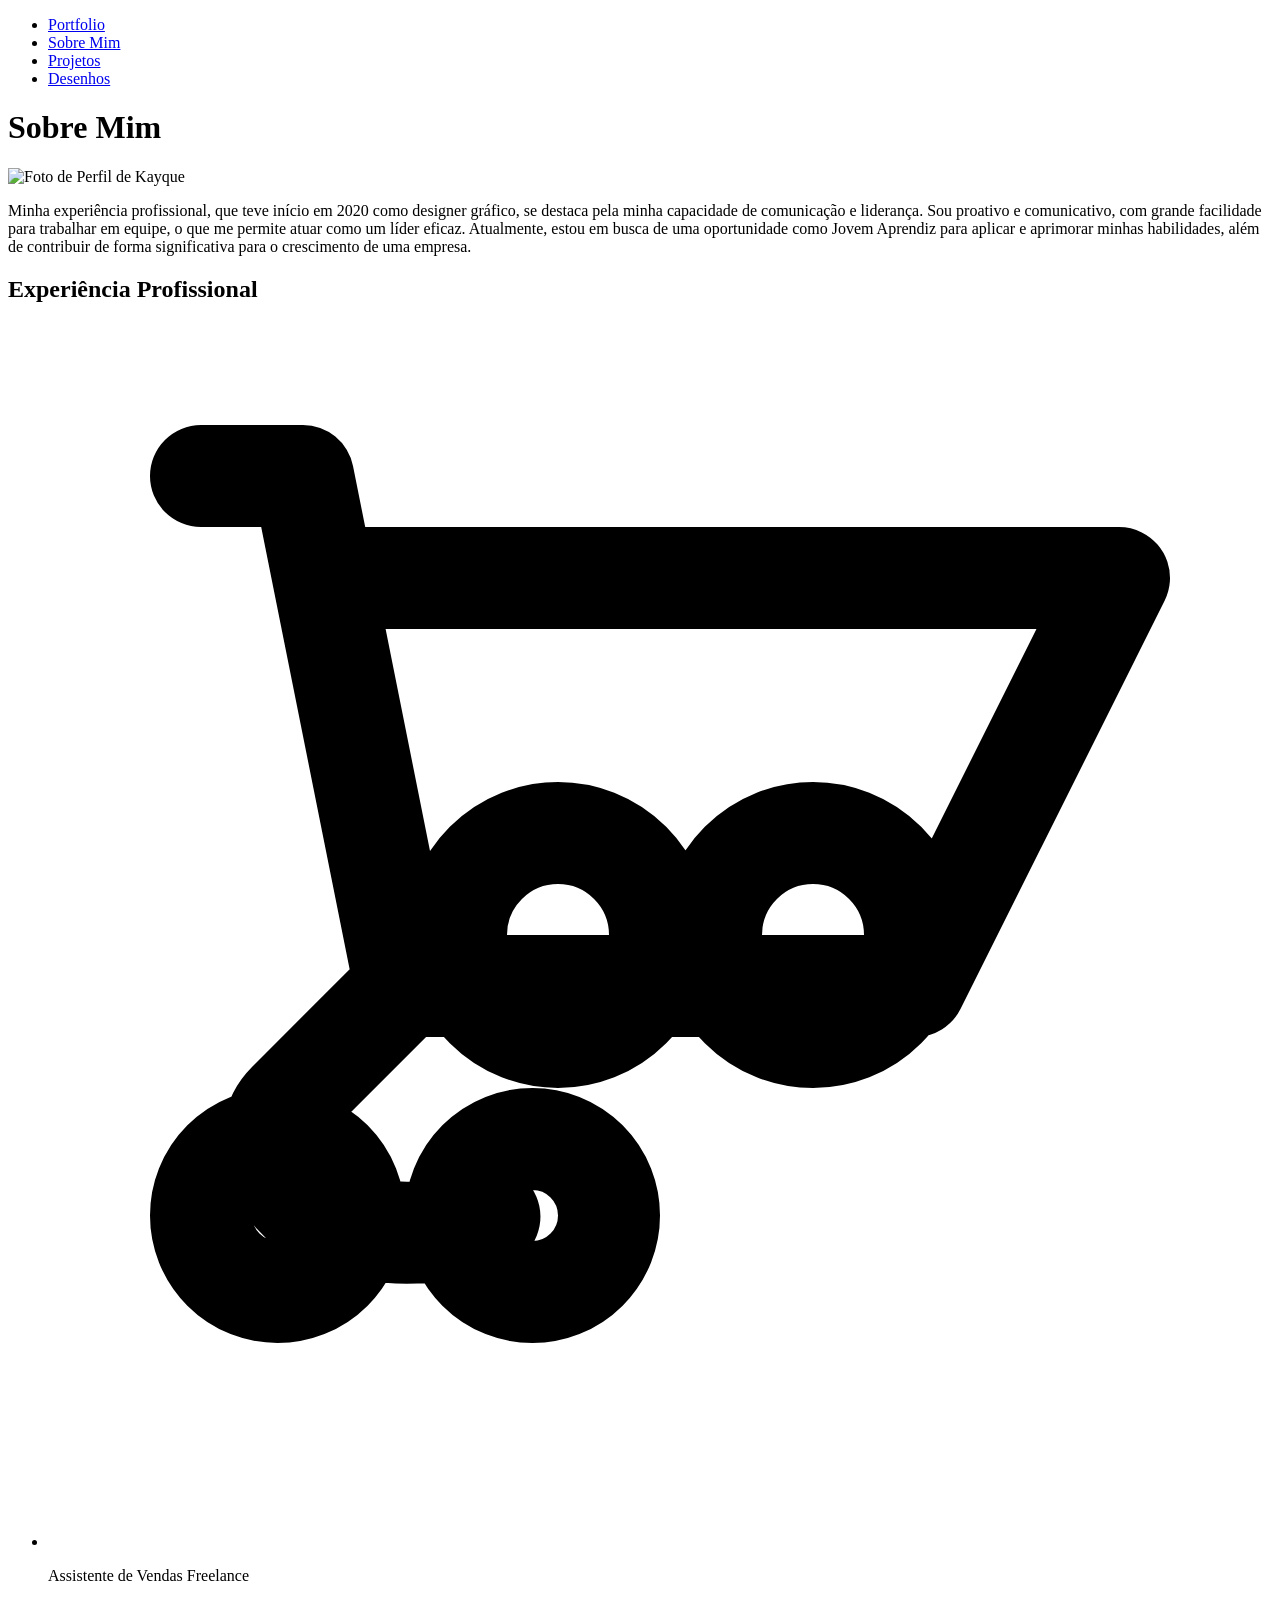
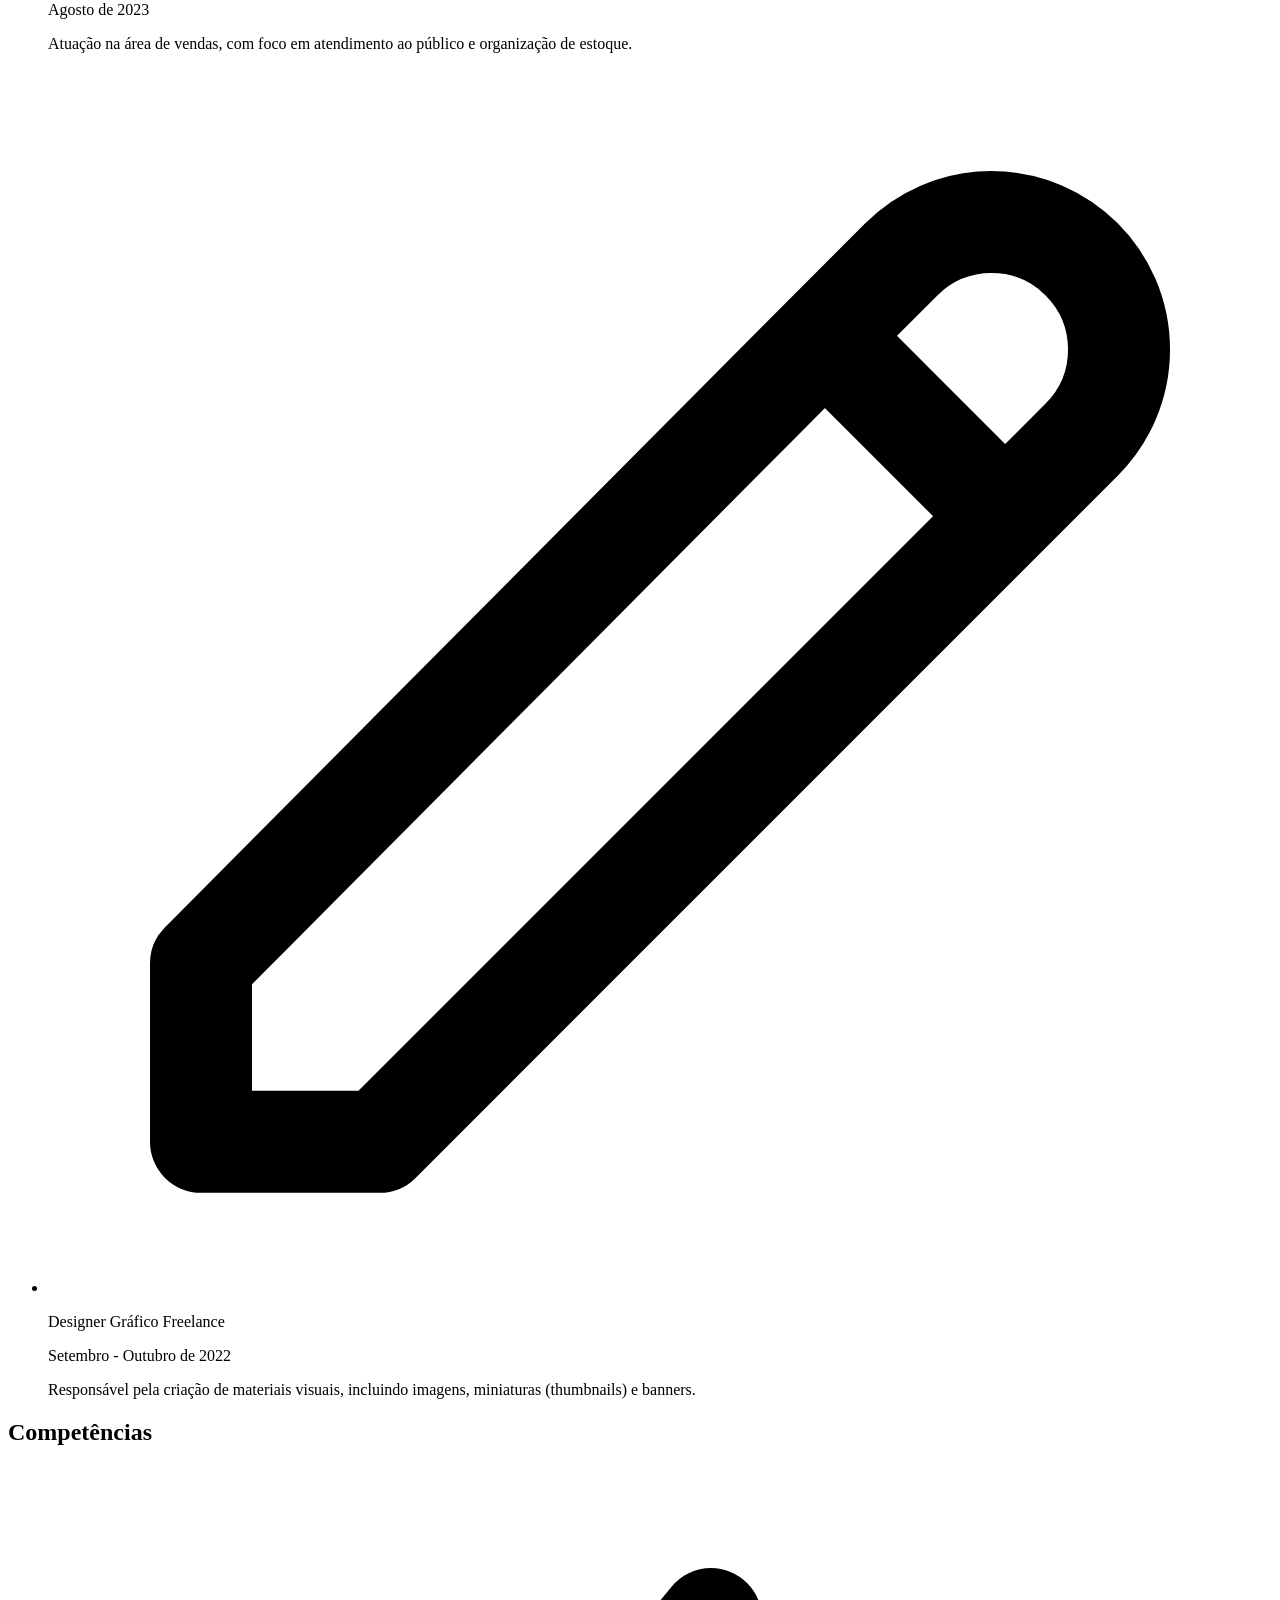
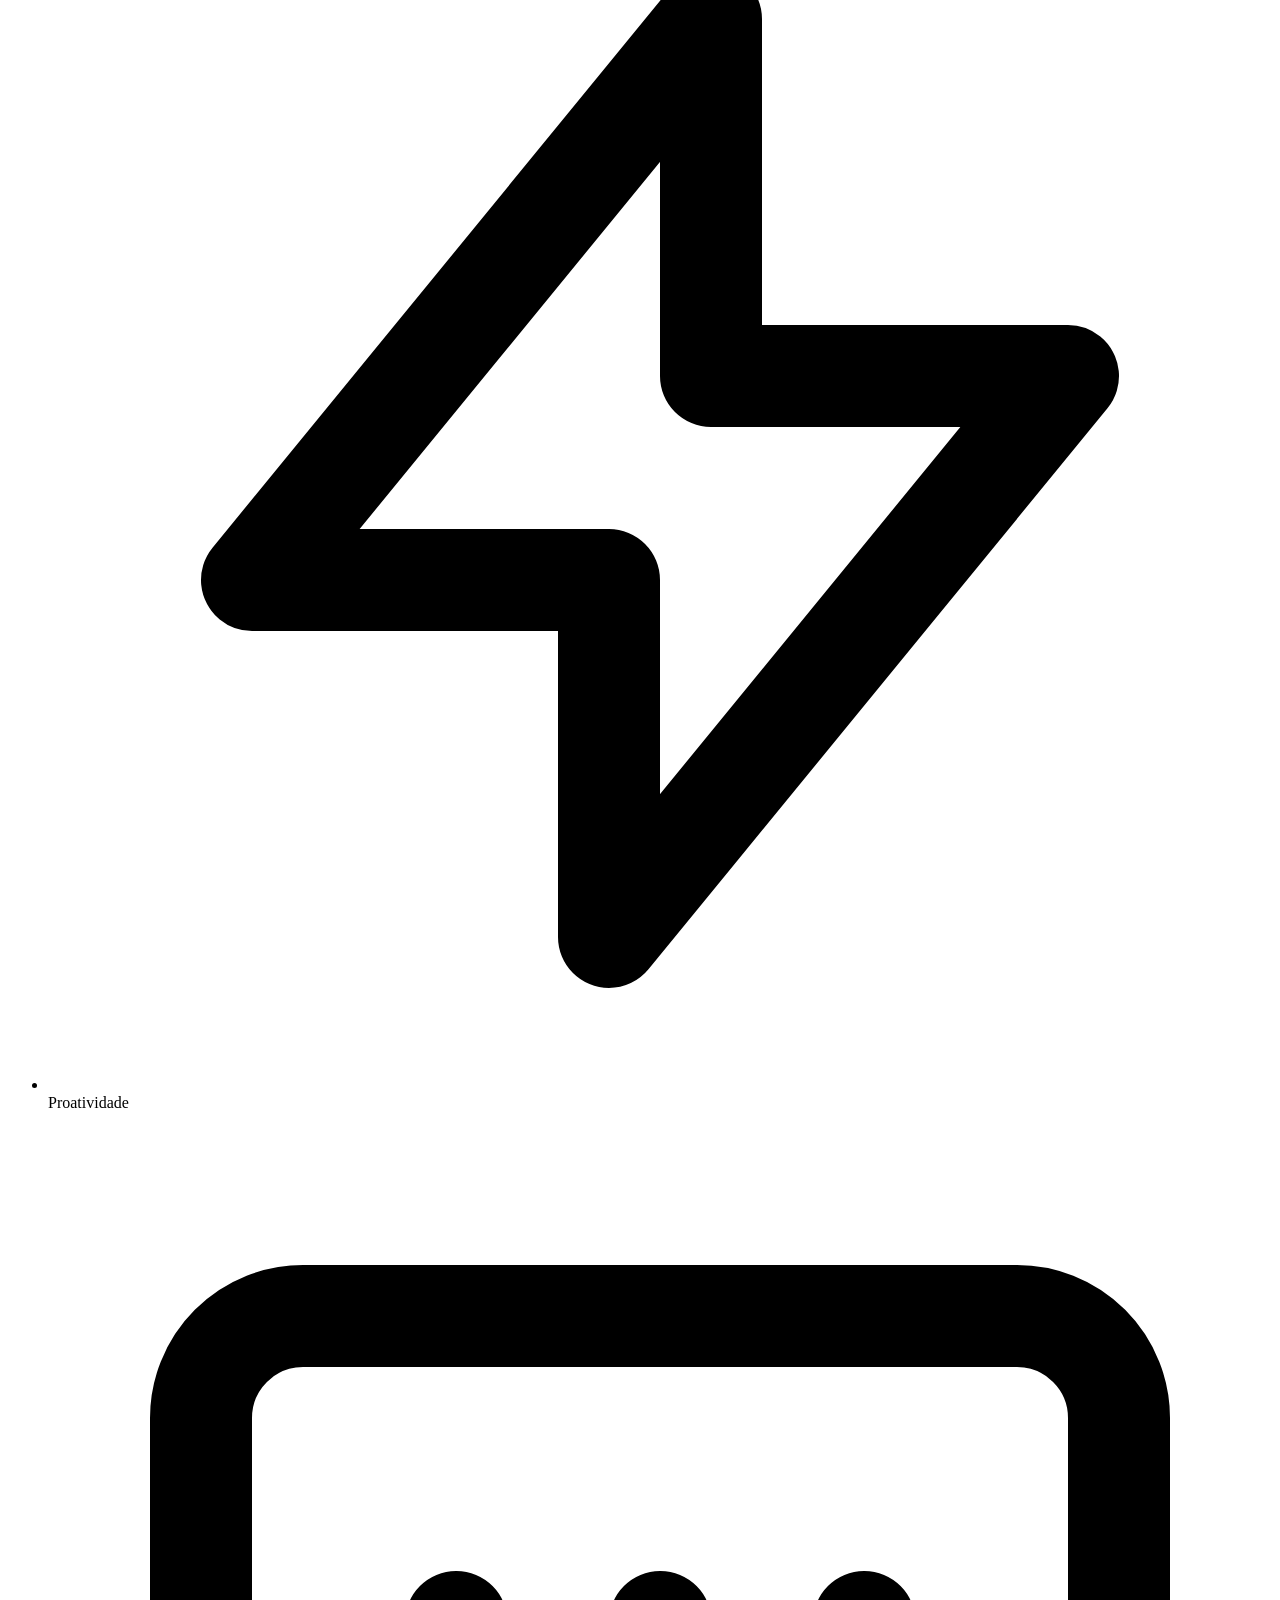
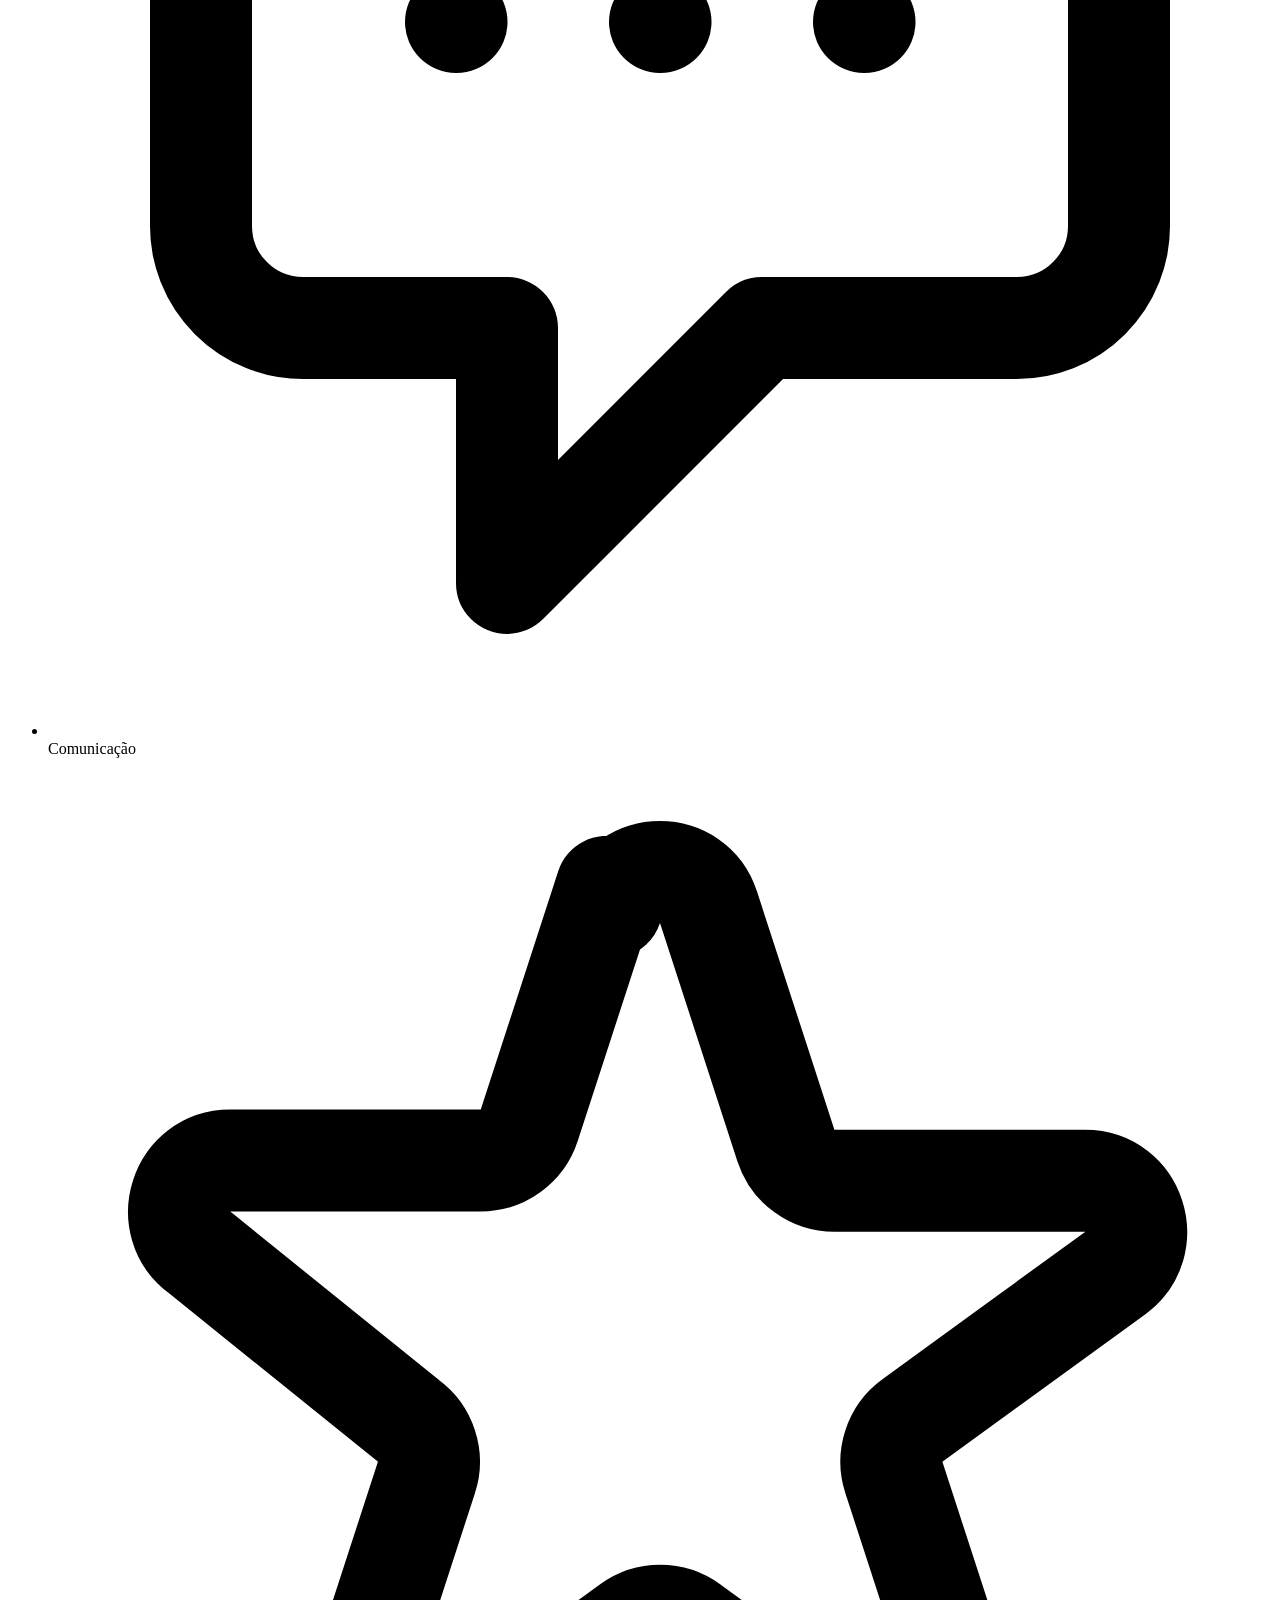
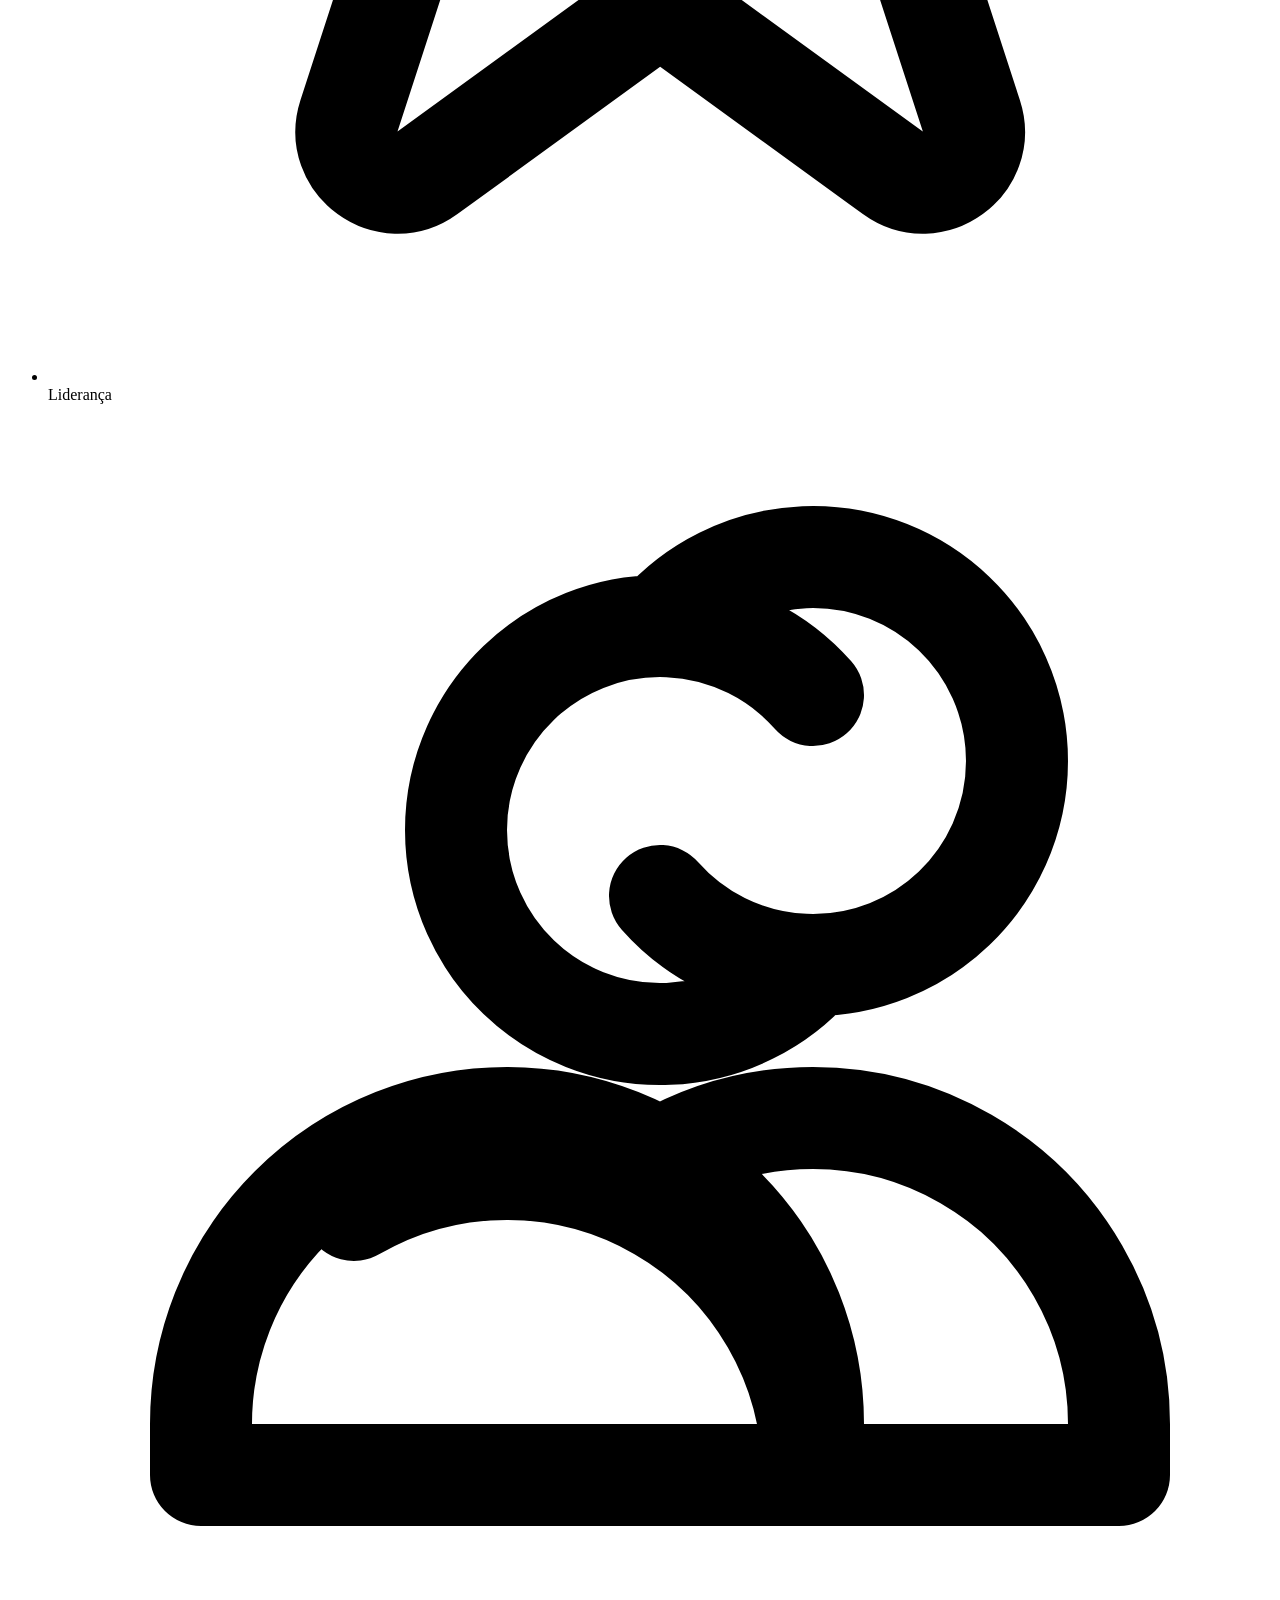
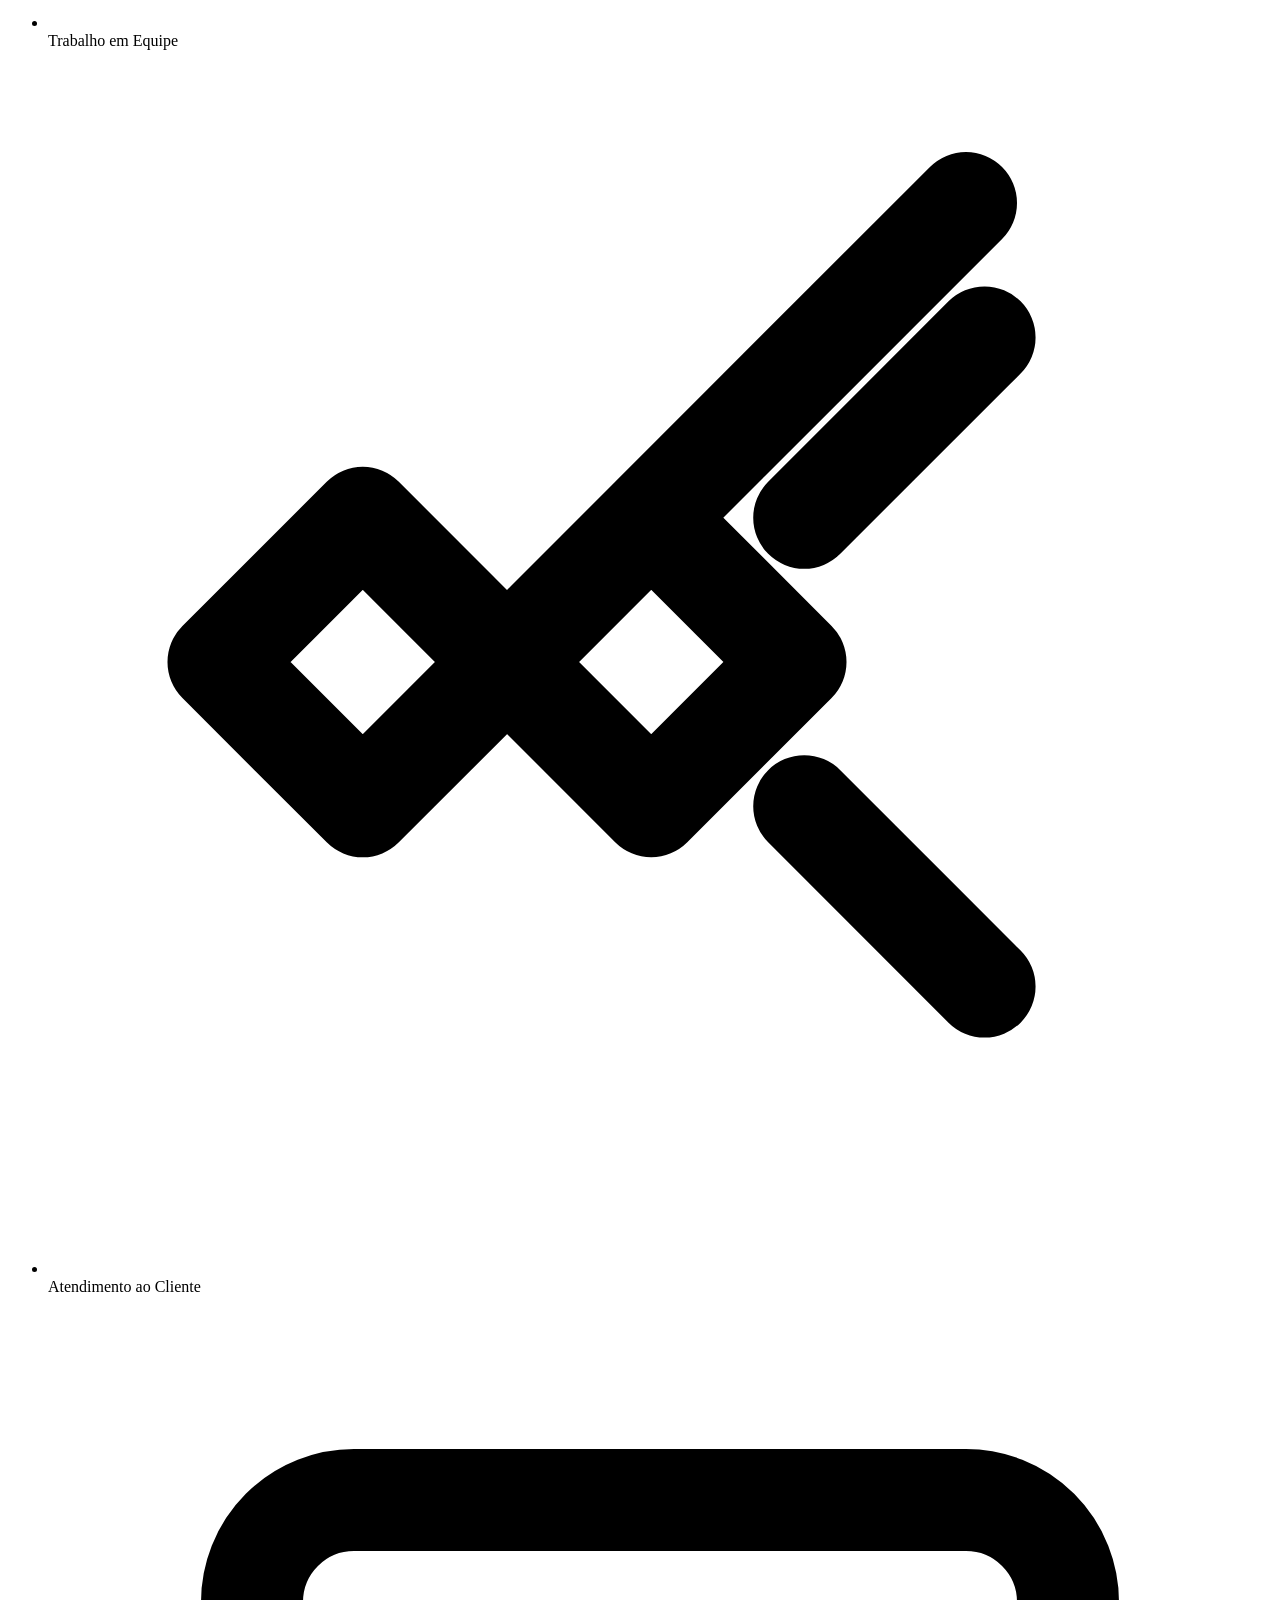
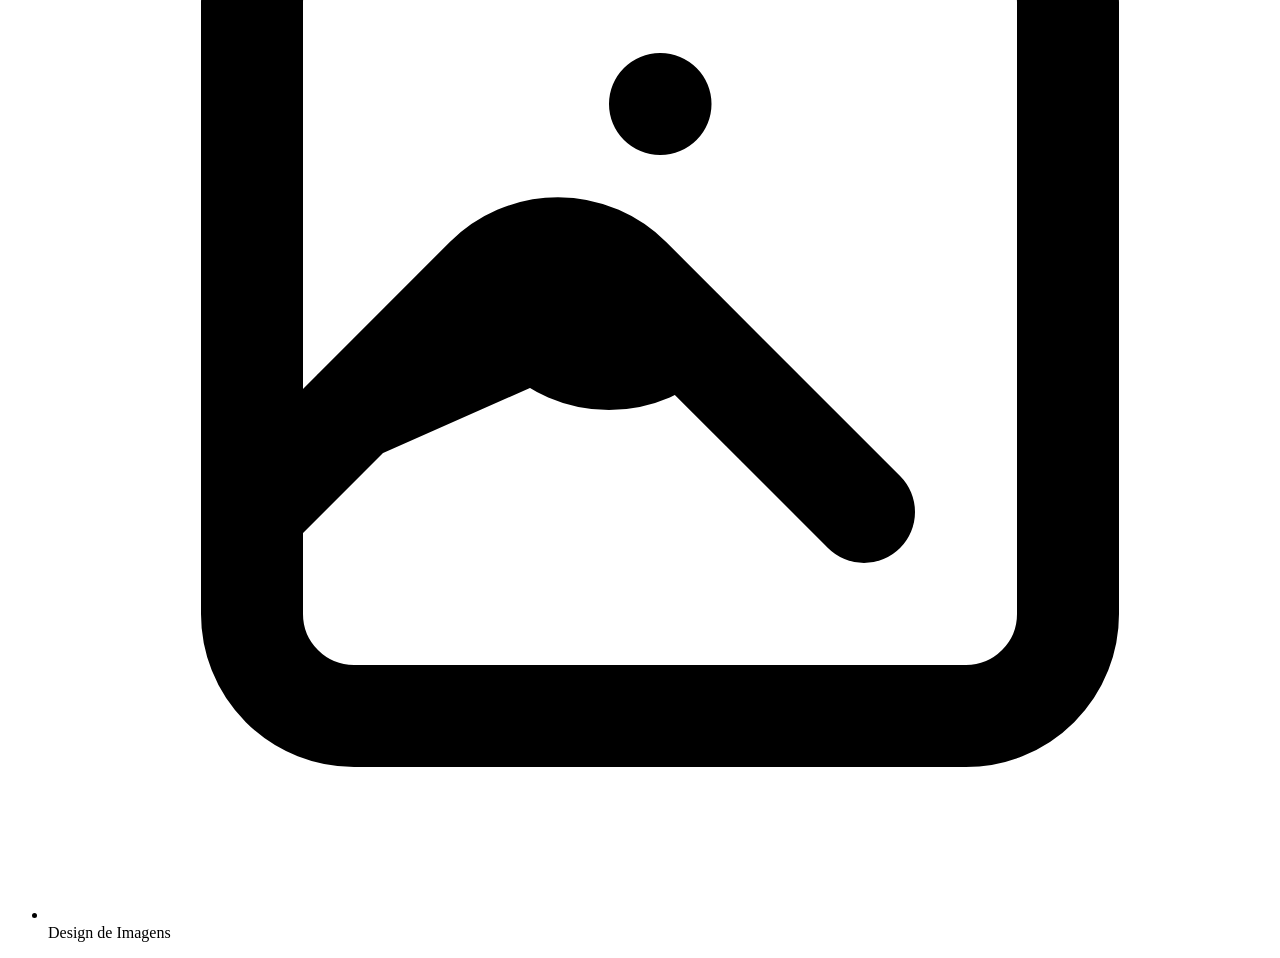
==== about.html @ e965d517 "feat: add Portfolio link label in category navigation Agent-Logs-Url: https://github.com/OficialCIA/" ====
<!DOCTYPE html>
<html lang="pt-br">
<head>
    <meta charset="UTF-8">
    <meta name="viewport" content="width=device-width, initial-scale=1.0">
    <meta name="theme-color" content="#c2e9fb">

    <title>Sobre Mim - Kayque Olimpio</title>
    <meta name="title" content="Página de perfil de Kayque Olimpio">
    <meta name="description" content="Página sobre Kayque Olimpio, com informações sobre seus interesses, experiência e competências.">
    
    <link rel="preconnect" href="https://fonts.googleapis.com">
    <link rel="preconnect" href="https://fonts.gstatic.com" crossorigin>
    <link href="https://fonts.googleapis.com/css2?family=Quicksand:wght@400;700&display=swap" rel="stylesheet">
    <script src="https://cdn.tailwindcss.com"></script>
    
    </head>
<body class="bg-gradient-to-b from-blue-50 to-blue-200 min-h-screen flex flex-col items-center py-12 px-4">

    <header class="w-full max-w-4xl mb-8">
        <nav>
            <ul class="flex justify-center space-x-6 text-xl">
                <li><a href="index.html" class="font-bold text-gray-700 hover:text-blue-600 transition-colors">Portfolio</a></li>
                <li><a href="about.html" class="font-bold text-blue-500 hover:text-blue-600 transition-colors">Sobre Mim</a></li>
                <li><a href="projects.html" class="font-bold text-gray-700 hover:text-blue-600 transition-colors">Projetos</a></li>
                <li><a href="drawings.html" class="font-bold text-gray-700 hover:text-blue-600 transition-colors">Desenhos</a></li>
            </ul>
        </nav>
    </header>

    <main class="bg-white rounded-3xl shadow-2xl p-8 sm:p-12 w-full max-w-4xl flex flex-col items-center">
        
        <h1 class="text-4xl sm:text-5xl font-extrabold text-blue-500 mb-4 tracking-tight">Sobre Mim</h1>
        
        <img src="https://placehold.co/150x150/e0f2fe/1c313a?text=Foto" alt="Foto de Perfil de Kayque" class="w-32 h-32 rounded-full mb-6 shadow-md">
        
        <p class="text-gray-700 text-lg sm:text-xl leading-relaxed mb-6 font-medium text-center max-w-2xl">
            Minha experiência profissional, que teve início em 2020 como designer gráfico, se destaca pela minha capacidade de comunicação e liderança. Sou proativo e comunicativo, com grande facilidade para trabalhar em equipe, o que me permite atuar como um líder eficaz. Atualmente, estou em busca de uma oportunidade como Jovem Aprendiz para aplicar e aprimorar minhas habilidades, além de contribuir de forma significativa para o crescimento de uma empresa.
        </p>

        <h2 class="text-2xl sm:text-3xl font-bold text-gray-800 mt-4 mb-4">Experiência Profissional</h2>
        <ul class="text-gray-600 text-md sm:text-lg text-left w-full max-w-md space-y-4">
            <li class="flex items-start">
                <svg xmlns="http://www.w3.org/2000/svg" class="h-6 w-6 mr-3 mt-1 text-blue-500 flex-shrink-0" fill="none" viewBox="0 0 24 24" stroke="currentColor" stroke-width="2">
                    <path stroke-linecap="round" stroke-linejoin="round" d="M3 3h2l.4 2M7 13h10l4-8H5.4M7 13L5.4 5M7 13l-2.293 2.293c-.63.63-.182 1.832.707 2.228.995.422 2.247.422 3.242 0M10 14a2 2 0 100-4 2 2 0 000 4zm5 0a2 2 0 100-4 2 2 0 000 4zm-9 3.5a1.5 1.5 0 11-3 0 1.5 1.5 0 013 0zm5 0a1.5 1.5 0 11-3 0 1.5 1.5 0 013 0z" />
                </svg>
                <div>
                    <p class="font-semibold text-gray-800">Assistente de Vendas Freelance</p>
                    <p class="text-sm text-gray-500">Agosto de 2023</p>
                    <p class="text-sm mt-1">Atuação na área de vendas, com foco em atendimento ao público e organização de estoque.</p>
                </div>
            </li>
            <li class="flex items-start">
                <svg xmlns="http://www.w3.org/2000/svg" class="h-6 w-6 mr-3 mt-1 text-blue-500 flex-shrink-0" fill="none" viewBox="0 0 24 24" stroke="currentColor" stroke-width="2">
                    <path stroke-linecap="round" stroke-linejoin="round" d="M15.232 5.232l3.536 3.536m-2.036-5.036a2.5 2.5 0 113.536 3.536L6.5 21.036H3v-3.5L15.232 5.232z" />
                </svg>
                <div>
                    <p class="font-semibold text-gray-800">Designer Gráfico Freelance</p>
                    <p class="text-sm text-gray-500">Setembro - Outubro de 2022</p>
                    <p class="text-sm mt-1">Responsável pela criação de materiais visuais, incluindo imagens, miniaturas (thumbnails) e banners.</p>
                </div>
            </li>
        </ul>

        <h2 class="text-2xl sm:text-3xl font-bold text-gray-800 mt-8 mb-4">Competências</h2>
        <ul class="grid grid-cols-1 sm:grid-cols-2 gap-4 text-gray-600 w-full max-w-md">
            <li class="flex items-center p-3 bg-blue-50 rounded-lg">
                <svg xmlns="http://www.w3.org/2000/svg" class="h-6 w-6 mr-3 text-blue-500" fill="none" viewBox="0 0 24 24" stroke="currentColor" stroke-width="2"><path stroke-linecap="round" stroke-linejoin="round" d="M13 10V3L4 14h7v7l9-11h-7z" /></svg>
                <span class="text-gray-800 font-medium">Proatividade</span>
            </li>
            <li class="flex items-center p-3 bg-blue-50 rounded-lg">
                <svg xmlns="http://www.w3.org/2000/svg" class="h-6 w-6 mr-3 text-blue-500" fill="none" viewBox="0 0 24 24" stroke="currentColor" stroke-width="2"><path stroke-linecap="round" stroke-linejoin="round" d="M8 10h.01M12 10h.01M16 10h.01M9 16H5a2 2 0 01-2-2V6a2 2 0 012-2h14a2 2 0 012 2v8a2 2 0 01-2 2h-5l-5 5v-5z" /></svg>
                <span class="text-gray-800 font-medium">Comunicação</span>
            </li>
            <li class="flex items-center p-3 bg-blue-50 rounded-lg">
                <svg xmlns="http://www.w3.org/2000/svg" class="h-6 w-6 mr-3 text-blue-500" fill="none" viewBox="0 0 24 24" stroke="currentColor" stroke-width="2"><path stroke-linecap="round" stroke-linejoin="round" d="M11.049 2.927c.3-.921 1.603-.921 1.902 0l1.519 4.674a1 1 0 00.95.69h4.915c.969 0 1.371 1.24.588 1.81l-3.974 2.887a1 1 0 00-.363 1.118l1.519 4.674c.3.921-.755 1.688-1.54 1.118l-3.974-2.887a1 1 0 00-1.176 0l-3.974 2.887c-.784.57-1.838-.197-1.539-1.118l1.518-4.674a1 1 0 00-.363-1.118L2.983 9.702c-.783-.57-.38-1.81.588-1.81h4.914a1 1 0 00.951-.69l1.519-4.674z" /></svg>
                <span class="text-gray-800 font-medium">Liderança</span>
            </li>
            <li class="flex items-center p-3 bg-blue-50 rounded-lg">
                <svg xmlns="http://www.w3.org/2000/svg" class="h-6 w-6 mr-3 text-blue-500" fill="none" viewBox="0 0 24 24" stroke="currentColor" stroke-width="2"><path stroke-linecap="round" stroke-linejoin="round" d="M12 4.354a4 4 0 110 5.292M15 21H3v-1a6 6 0 0112 0v1zm0 0h6v-1a6 6 0 00-9-5.197M15 21a6 6 0 00-9-5.197M15 11a4 4 0 110-5.292" /></svg>
                <span class="text-gray-800 font-medium">Trabalho em Equipe</span>
            </li>
            <li class="flex items-center p-3 bg-blue-50 rounded-lg">
                <svg xmlns="http://www.w3.org/2000/svg" class="h-6 w-6 mr-3 text-blue-500" fill="none" viewBox="0 0 24 24" stroke="currentColor" stroke-width="2"><path stroke-linecap="round" stroke-linejoin="round" d="M18.364 5.636l-3.536 3.536m0 5.656l3.536 3.536M9 12l-2.828-2.828-2.829 2.829 2.829 2.828L9 12zm0 0l2.828 2.828 2.829-2.829-2.829-2.828L18 3z" /></svg>
                <span class="text-gray-800 font-medium">Atendimento ao Cliente</span>
            </li>
            <li class="flex items-center p-3 bg-blue-50 rounded-lg">
                <svg xmlns="http://www.w3.org/2000/svg" class="h-6 w-6 mr-3 text-blue-500" fill="none" viewBox="0 0 24 24" stroke="currentColor" stroke-width="2"><path stroke-linecap="round" stroke-linejoin="round" d="M4 16l4.586-4.586a2 2 0 012.828 0L16 16m-2-2l-1.586-1.586a2 2 0 01-2.828 0L6 14m6-6h.01M6 20h12a2 2 0 002-2V6a2 2 0 00-2-2H6a2 2 0 00-2 2v12a2 2 0 002 2z" /></svg>
                <span class="text-gray-800 font-medium">Design de Imagens</span>
            </li>
        </ul>
    </main>

</body>
</html>
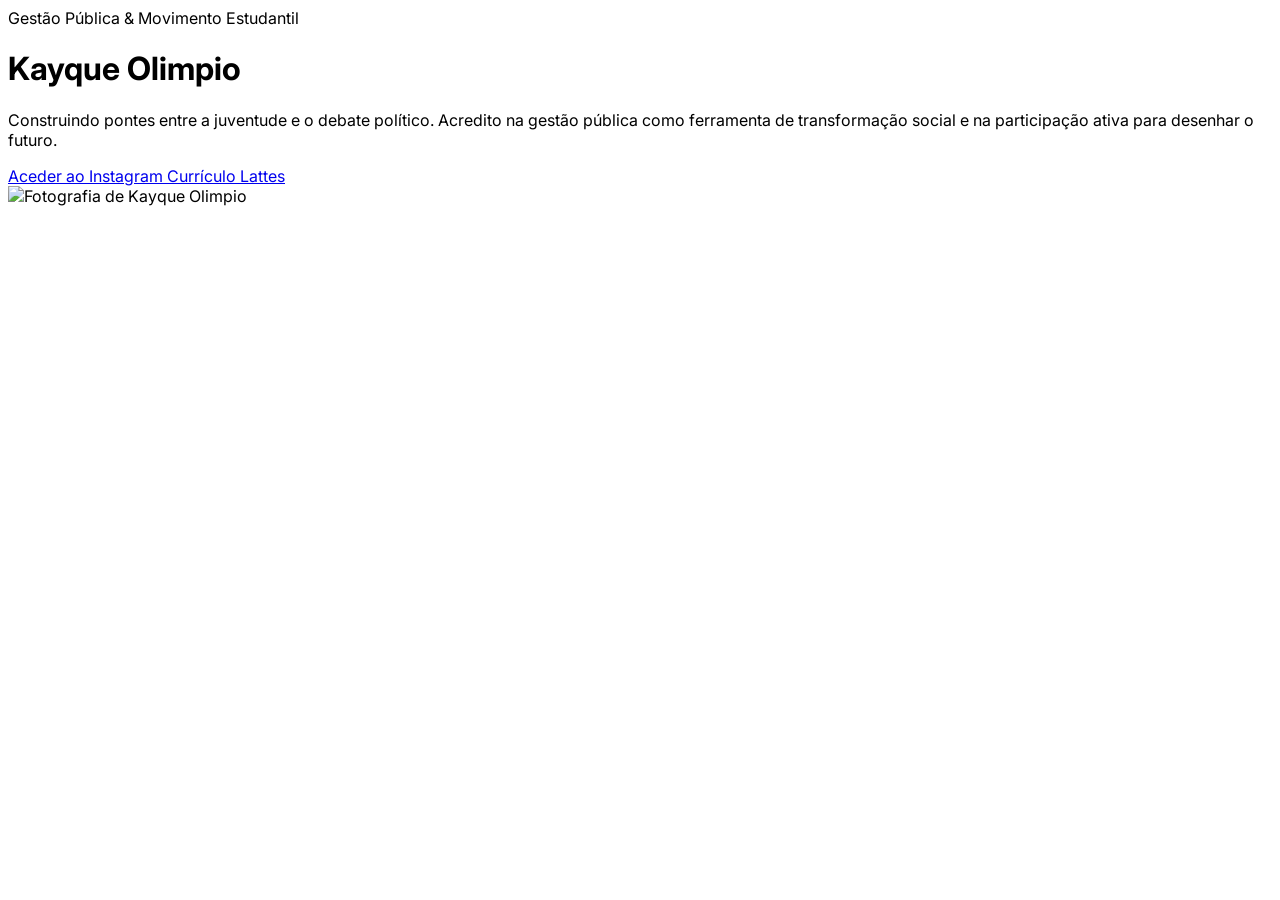
==== commit f60eb03d: "Update about.html" ====
--- a/about.html
+++ b/about.html
@@ -1,95 +1,101 @@
 <!DOCTYPE html>
-<html lang="pt-br">
+<html lang="pt-PT">
 <head>
-    <meta charset="UTF-8">
-    <meta name="viewport" content="width=device-width, initial-scale=1.0">
-    <meta name="theme-color" content="#c2e9fb">
+  <meta charset="UTF-8">
+  <meta name="viewport" content="width=device-width, initial-scale=1.0">
+  <title>Kayque Olimpio | Gestão Pública e Juventude</title>
+  <script src="https://cdn.tailwindcss.com"></script>
+  <style>
+    @import url('https://fonts.googleapis.com/css2?family=Inter:wght@400;600;800&display=swap');
+    body { font-family: 'Inter', sans-serif; }
 
-    <title>Sobre Mim - Kayque Olimpio</title>
-    <meta name="title" content="Página de perfil de Kayque Olimpio">
-    <meta name="description" content="Página sobre Kayque Olimpio, com informações sobre seus interesses, experiência e competências.">
-    
-    <link rel="preconnect" href="https://fonts.googleapis.com">
-    <link rel="preconnect" href="https://fonts.gstatic.com" crossorigin>
-    <link href="https://fonts.googleapis.com/css2?family=Quicksand:wght@400;700&display=swap" rel="stylesheet">
-    <script src="https://cdn.tailwindcss.com"></script>
-    
-    </head>
-<body class="bg-gradient-to-b from-blue-50 to-blue-200 min-h-screen flex flex-col items-center py-12 px-4">
+    /* Animação de entrada suave */
+    @keyframes fadeInUp {
+      0% {
+        opacity: 0;
+        transform: translateY(40px);
+      }
+      100% {
+        opacity: 1;
+        transform: translateY(0);
+      }
+    }
 
-    <header class="w-full max-w-4xl mb-8">
-        <nav>
-            <ul class="flex justify-center space-x-6 text-xl">
-                <li><a href="index.html" class="font-bold text-gray-700 hover:text-blue-600 transition-colors">Portfolio</a></li>
-                <li><a href="about.html" class="font-bold text-blue-500 hover:text-blue-600 transition-colors">Sobre Mim</a></li>
-                <li><a href="projects.html" class="font-bold text-gray-700 hover:text-blue-600 transition-colors">Projetos</a></li>
-                <li><a href="drawings.html" class="font-bold text-gray-700 hover:text-blue-600 transition-colors">Desenhos</a></li>
-            </ul>
-        </nav>
-    </header>
+    /* Animação de flutuação contínua para a fotografia */
+    @keyframes float {
+      0% { transform: translateY(0px); }
+      50% { transform: translateY(-15px); }
+      100% { transform: translateY(0px); }
+    }
 
-    <main class="bg-white rounded-3xl shadow-2xl p-8 sm:p-12 w-full max-w-4xl flex flex-col items-center">
+    /* Classes utilitárias das animações */
+    .animate-fade-up {
+      animation: fadeInUp 0.9s cubic-bezier(0.16, 1, 0.3, 1) forwards;
+      opacity: 0;
+    }
+
+    .animate-float {
+      animation: float 6s ease-in-out infinite;
+    }
+
+    /* Atrasos (delays) em cascata */
+    .delay-100 { animation-delay: 100ms; }
+    .delay-200 { animation-delay: 300ms; }
+    .delay-300 { animation-delay: 500ms; }
+    .delay-400 { animation-delay: 700ms; }
+    .delay-500 { animation-delay: 900ms; }
+  </style>
+</head>
+<body class="bg-slate-900 text-slate-100 min-h-screen flex items-center overflow-x-hidden">
+
+  <main class="container mx-auto px-6 py-16 md:py-24 max-w-6xl">
+    <div class="flex flex-col-reverse md:flex-row items-center justify-between gap-12">
+      
+      <!-- Coluna de Texto -->
+      <div class="w-full md:w-1/2 flex flex-col items-center md:items-start text-center md:text-left">
+        <span class="animate-fade-up delay-100 text-emerald-400 font-semibold tracking-wider uppercase text-sm mb-2">
+          Gestão Pública & Movimento Estudantil
+        </span>
         
-        <h1 class="text-4xl sm:text-5xl font-extrabold text-blue-500 mb-4 tracking-tight">Sobre Mim</h1>
+        <h1 class="animate-fade-up delay-200 text-4xl md:text-6xl font-extrabold text-white leading-tight mb-6">
+          Kayque Olimpio
+        </h1>
         
-        <img src="https://placehold.co/150x150/e0f2fe/1c313a?text=Foto" alt="Foto de Perfil de Kayque" class="w-32 h-32 rounded-full mb-6 shadow-md">
+        <p class="animate-fade-up delay-300 text-lg text-slate-300 mb-8 leading-relaxed max-w-lg">
+          Construindo pontes entre a juventude e o debate político. Acredito na gestão pública como ferramenta de transformação social e na participação ativa para desenhar o futuro.
+        </p>
         
-        <p class="text-gray-700 text-lg sm:text-xl leading-relaxed mb-6 font-medium text-center max-w-2xl">
-            Minha experiência profissional, que teve início em 2020 como designer gráfico, se destaca pela minha capacidade de comunicação e liderança. Sou proativo e comunicativo, com grande facilidade para trabalhar em equipe, o que me permite atuar como um líder eficaz. Atualmente, estou em busca de uma oportunidade como Jovem Aprendiz para aplicar e aprimorar minhas habilidades, além de contribuir de forma significativa para o crescimento de uma empresa.
-        </p>
+        <!-- Botões -->
+        <div class="animate-fade-up delay-400 flex flex-col sm:flex-row gap-4 w-full sm:w-auto">
+          <!-- Coloque o link real do seu Instagram no href abaixo -->
+          <a href="https://instagram.com/seu_usuario" target="_blank" class="px-8 py-3 rounded-full bg-emerald-500 hover:bg-emerald-400 text-slate-900 font-semibold transition-all duration-300 shadow-lg hover:shadow-emerald-500/50 hover:-translate-y-1 text-center">
+            Aceder ao Instagram
+          </a>
+          <!-- Link do Lattes -->
+          <a href="http://lattes.cnpq.br/seu_lattes" target="_blank" class="px-8 py-3 rounded-full border border-slate-600 hover:border-slate-300 text-slate-300 hover:text-white transition-all duration-300 hover:-translate-y-1 text-center">
+            Currículo Lattes
+          </a>
+        </div>
+      </div>
 
-        <h2 class="text-2xl sm:text-3xl font-bold text-gray-800 mt-4 mb-4">Experiência Profissional</h2>
-        <ul class="text-gray-600 text-md sm:text-lg text-left w-full max-w-md space-y-4">
-            <li class="flex items-start">
-                <svg xmlns="http://www.w3.org/2000/svg" class="h-6 w-6 mr-3 mt-1 text-blue-500 flex-shrink-0" fill="none" viewBox="0 0 24 24" stroke="currentColor" stroke-width="2">
-                    <path stroke-linecap="round" stroke-linejoin="round" d="M3 3h2l.4 2M7 13h10l4-8H5.4M7 13L5.4 5M7 13l-2.293 2.293c-.63.63-.182 1.832.707 2.228.995.422 2.247.422 3.242 0M10 14a2 2 0 100-4 2 2 0 000 4zm5 0a2 2 0 100-4 2 2 0 000 4zm-9 3.5a1.5 1.5 0 11-3 0 1.5 1.5 0 013 0zm5 0a1.5 1.5 0 11-3 0 1.5 1.5 0 013 0z" />
-                </svg>
-                <div>
-                    <p class="font-semibold text-gray-800">Assistente de Vendas Freelance</p>
-                    <p class="text-sm text-gray-500">Agosto de 2023</p>
-                    <p class="text-sm mt-1">Atuação na área de vendas, com foco em atendimento ao público e organização de estoque.</p>
-                </div>
-            </li>
-            <li class="flex items-start">
-                <svg xmlns="http://www.w3.org/2000/svg" class="h-6 w-6 mr-3 mt-1 text-blue-500 flex-shrink-0" fill="none" viewBox="0 0 24 24" stroke="currentColor" stroke-width="2">
-                    <path stroke-linecap="round" stroke-linejoin="round" d="M15.232 5.232l3.536 3.536m-2.036-5.036a2.5 2.5 0 113.536 3.536L6.5 21.036H3v-3.5L15.232 5.232z" />
-                </svg>
-                <div>
-                    <p class="font-semibold text-gray-800">Designer Gráfico Freelance</p>
-                    <p class="text-sm text-gray-500">Setembro - Outubro de 2022</p>
-                    <p class="text-sm mt-1">Responsável pela criação de materiais visuais, incluindo imagens, miniaturas (thumbnails) e banners.</p>
-                </div>
-            </li>
-        </ul>
+      <!-- Coluna da Fotografia -->
+      <div class="animate-fade-up delay-500 w-full md:w-1/2 flex justify-center md:justify-end">
+        <div class="relative w-64 h-64 md:w-96 md:h-96 animate-float">
+          <!-- Efeito de brilho no fundo da fotografia -->
+          <div class="absolute inset-0 bg-emerald-500 rounded-full blur-3xl opacity-20 transition-opacity duration-700 hover:opacity-40"></div>
+          
+          <!-- Contentor da Fotografia -->
+          <div class="relative w-full h-full rounded-full overflow-hidden border-4 border-slate-700/50 hover:border-emerald-500/50 transition-colors duration-500 shadow-2xl">
+            
+            <!-- A ligação para o seu ficheiro de imagem -->
+            <img src="foto-kayque.jpg" alt="Fotografia de Kayque Olimpio" class="w-full h-full object-cover">
+            
+          </div>
+        </div>
+      </div>
 
-        <h2 class="text-2xl sm:text-3xl font-bold text-gray-800 mt-8 mb-4">Competências</h2>
-        <ul class="grid grid-cols-1 sm:grid-cols-2 gap-4 text-gray-600 w-full max-w-md">
-            <li class="flex items-center p-3 bg-blue-50 rounded-lg">
-                <svg xmlns="http://www.w3.org/2000/svg" class="h-6 w-6 mr-3 text-blue-500" fill="none" viewBox="0 0 24 24" stroke="currentColor" stroke-width="2"><path stroke-linecap="round" stroke-linejoin="round" d="M13 10V3L4 14h7v7l9-11h-7z" /></svg>
-                <span class="text-gray-800 font-medium">Proatividade</span>
-            </li>
-            <li class="flex items-center p-3 bg-blue-50 rounded-lg">
-                <svg xmlns="http://www.w3.org/2000/svg" class="h-6 w-6 mr-3 text-blue-500" fill="none" viewBox="0 0 24 24" stroke="currentColor" stroke-width="2"><path stroke-linecap="round" stroke-linejoin="round" d="M8 10h.01M12 10h.01M16 10h.01M9 16H5a2 2 0 01-2-2V6a2 2 0 012-2h14a2 2 0 012 2v8a2 2 0 01-2 2h-5l-5 5v-5z" /></svg>
-                <span class="text-gray-800 font-medium">Comunicação</span>
-            </li>
-            <li class="flex items-center p-3 bg-blue-50 rounded-lg">
-                <svg xmlns="http://www.w3.org/2000/svg" class="h-6 w-6 mr-3 text-blue-500" fill="none" viewBox="0 0 24 24" stroke="currentColor" stroke-width="2"><path stroke-linecap="round" stroke-linejoin="round" d="M11.049 2.927c.3-.921 1.603-.921 1.902 0l1.519 4.674a1 1 0 00.95.69h4.915c.969 0 1.371 1.24.588 1.81l-3.974 2.887a1 1 0 00-.363 1.118l1.519 4.674c.3.921-.755 1.688-1.54 1.118l-3.974-2.887a1 1 0 00-1.176 0l-3.974 2.887c-.784.57-1.838-.197-1.539-1.118l1.518-4.674a1 1 0 00-.363-1.118L2.983 9.702c-.783-.57-.38-1.81.588-1.81h4.914a1 1 0 00.951-.69l1.519-4.674z" /></svg>
-                <span class="text-gray-800 font-medium">Liderança</span>
-            </li>
-            <li class="flex items-center p-3 bg-blue-50 rounded-lg">
-                <svg xmlns="http://www.w3.org/2000/svg" class="h-6 w-6 mr-3 text-blue-500" fill="none" viewBox="0 0 24 24" stroke="currentColor" stroke-width="2"><path stroke-linecap="round" stroke-linejoin="round" d="M12 4.354a4 4 0 110 5.292M15 21H3v-1a6 6 0 0112 0v1zm0 0h6v-1a6 6 0 00-9-5.197M15 21a6 6 0 00-9-5.197M15 11a4 4 0 110-5.292" /></svg>
-                <span class="text-gray-800 font-medium">Trabalho em Equipe</span>
-            </li>
-            <li class="flex items-center p-3 bg-blue-50 rounded-lg">
-                <svg xmlns="http://www.w3.org/2000/svg" class="h-6 w-6 mr-3 text-blue-500" fill="none" viewBox="0 0 24 24" stroke="currentColor" stroke-width="2"><path stroke-linecap="round" stroke-linejoin="round" d="M18.364 5.636l-3.536 3.536m0 5.656l3.536 3.536M9 12l-2.828-2.828-2.829 2.829 2.829 2.828L9 12zm0 0l2.828 2.828 2.829-2.829-2.829-2.828L18 3z" /></svg>
-                <span class="text-gray-800 font-medium">Atendimento ao Cliente</span>
-            </li>
-            <li class="flex items-center p-3 bg-blue-50 rounded-lg">
-                <svg xmlns="http://www.w3.org/2000/svg" class="h-6 w-6 mr-3 text-blue-500" fill="none" viewBox="0 0 24 24" stroke="currentColor" stroke-width="2"><path stroke-linecap="round" stroke-linejoin="round" d="M4 16l4.586-4.586a2 2 0 012.828 0L16 16m-2-2l-1.586-1.586a2 2 0 01-2.828 0L6 14m6-6h.01M6 20h12a2 2 0 002-2V6a2 2 0 00-2-2H6a2 2 0 00-2 2v12a2 2 0 002 2z" /></svg>
-                <span class="text-gray-800 font-medium">Design de Imagens</span>
-            </li>
-        </ul>
-    </main>
+    </div>
+  </main>
 
 </body>
 </html>
